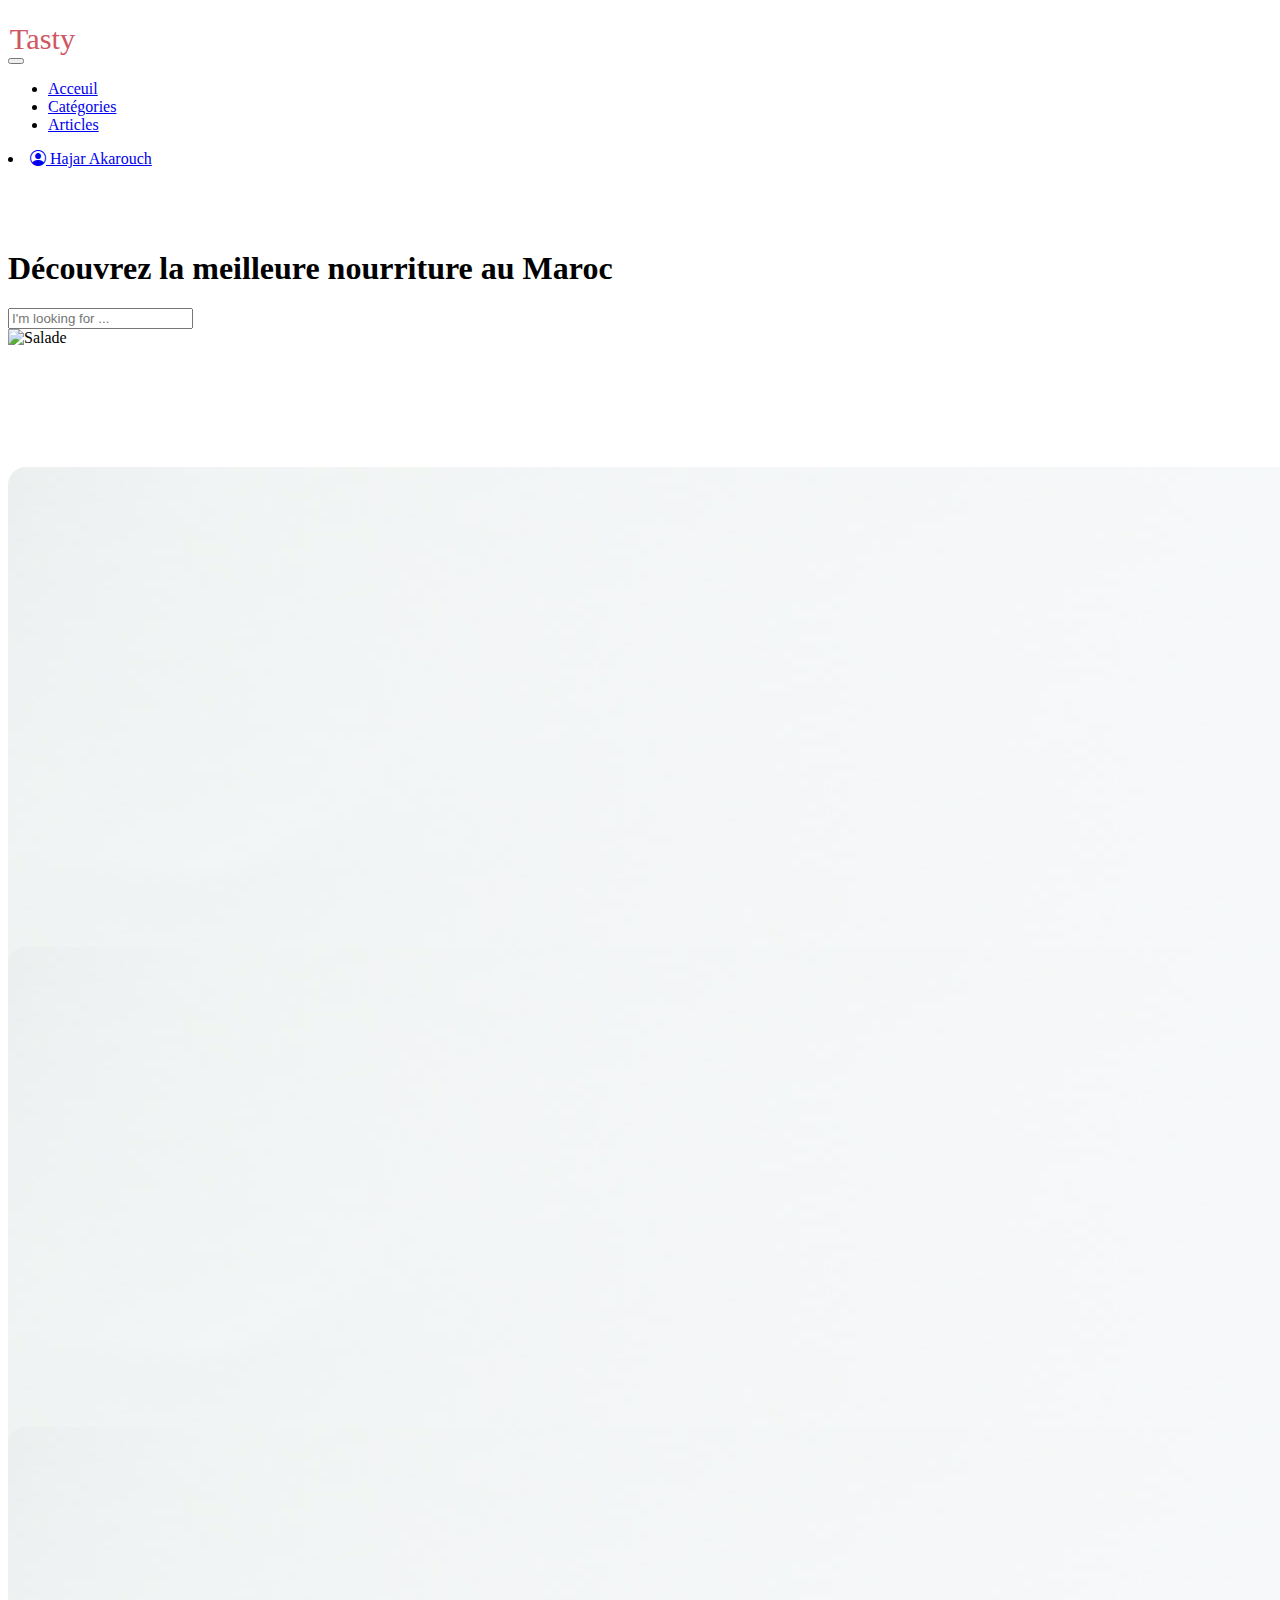
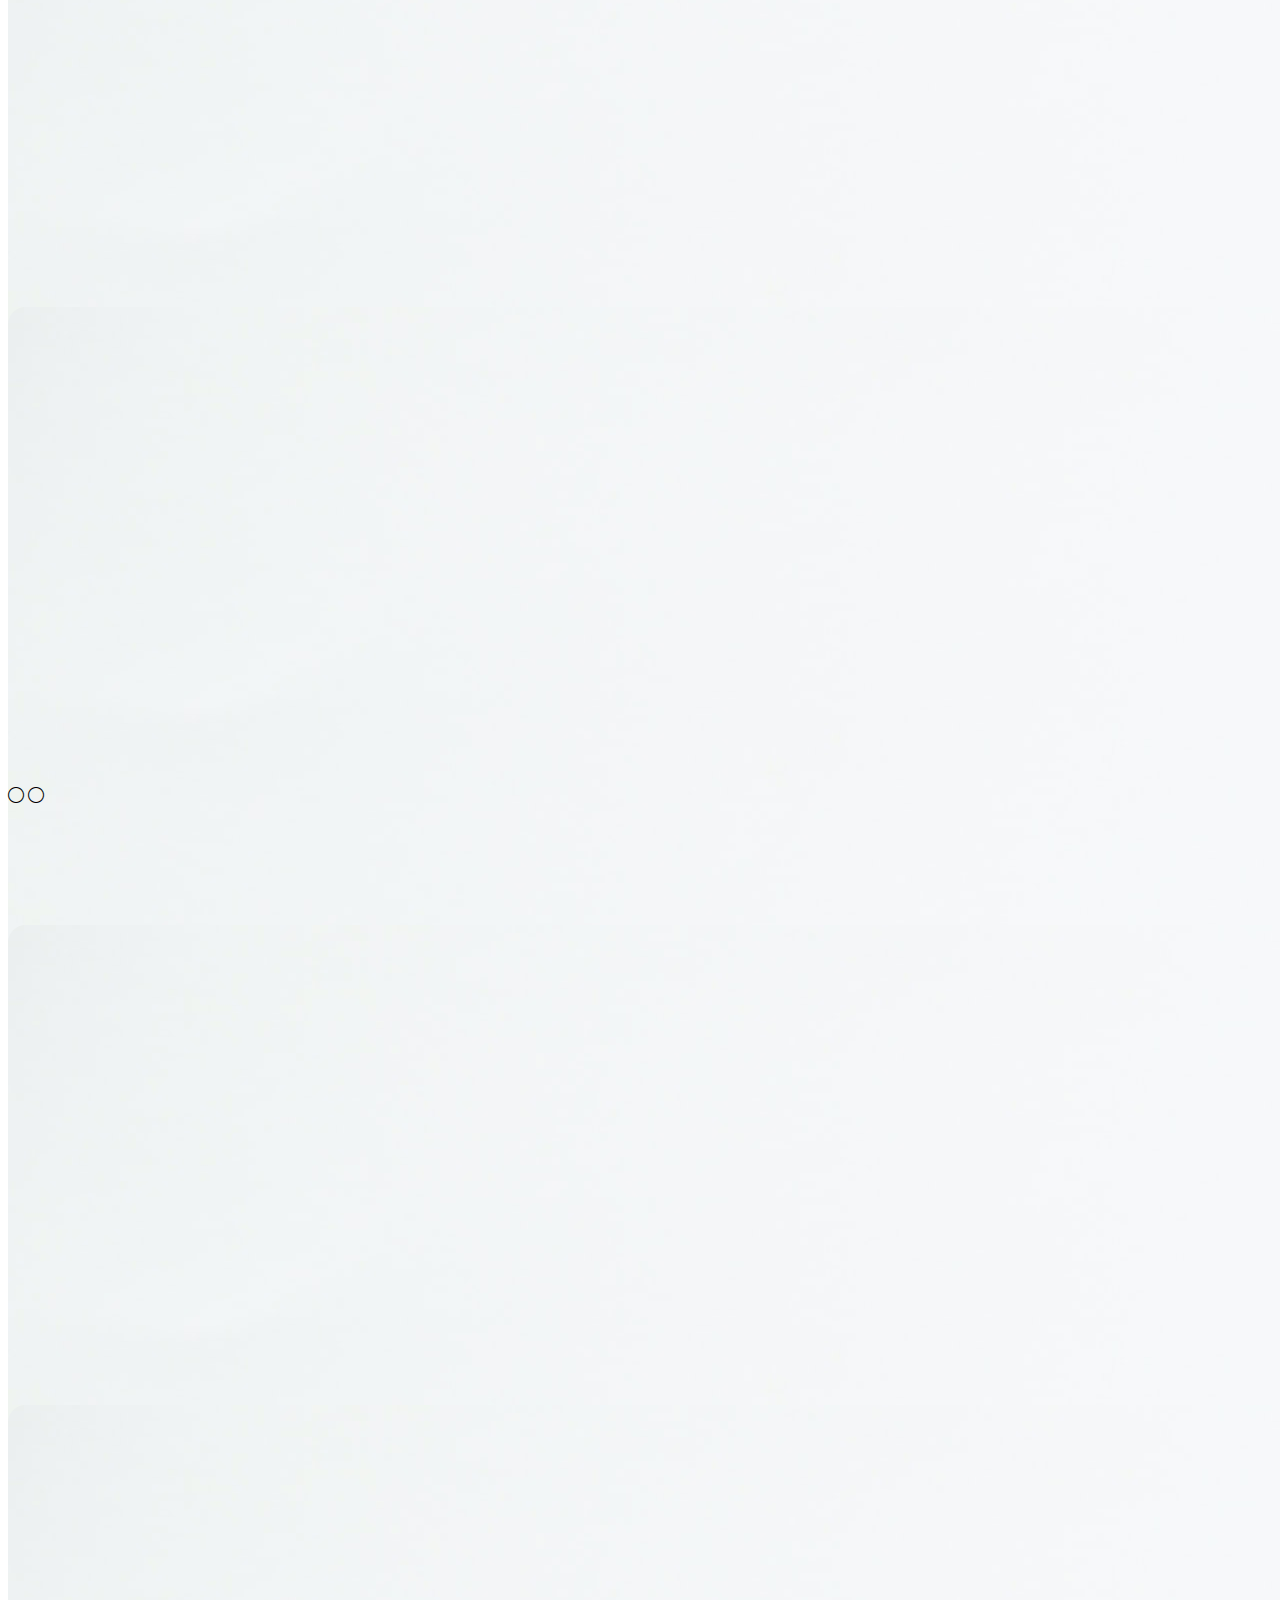
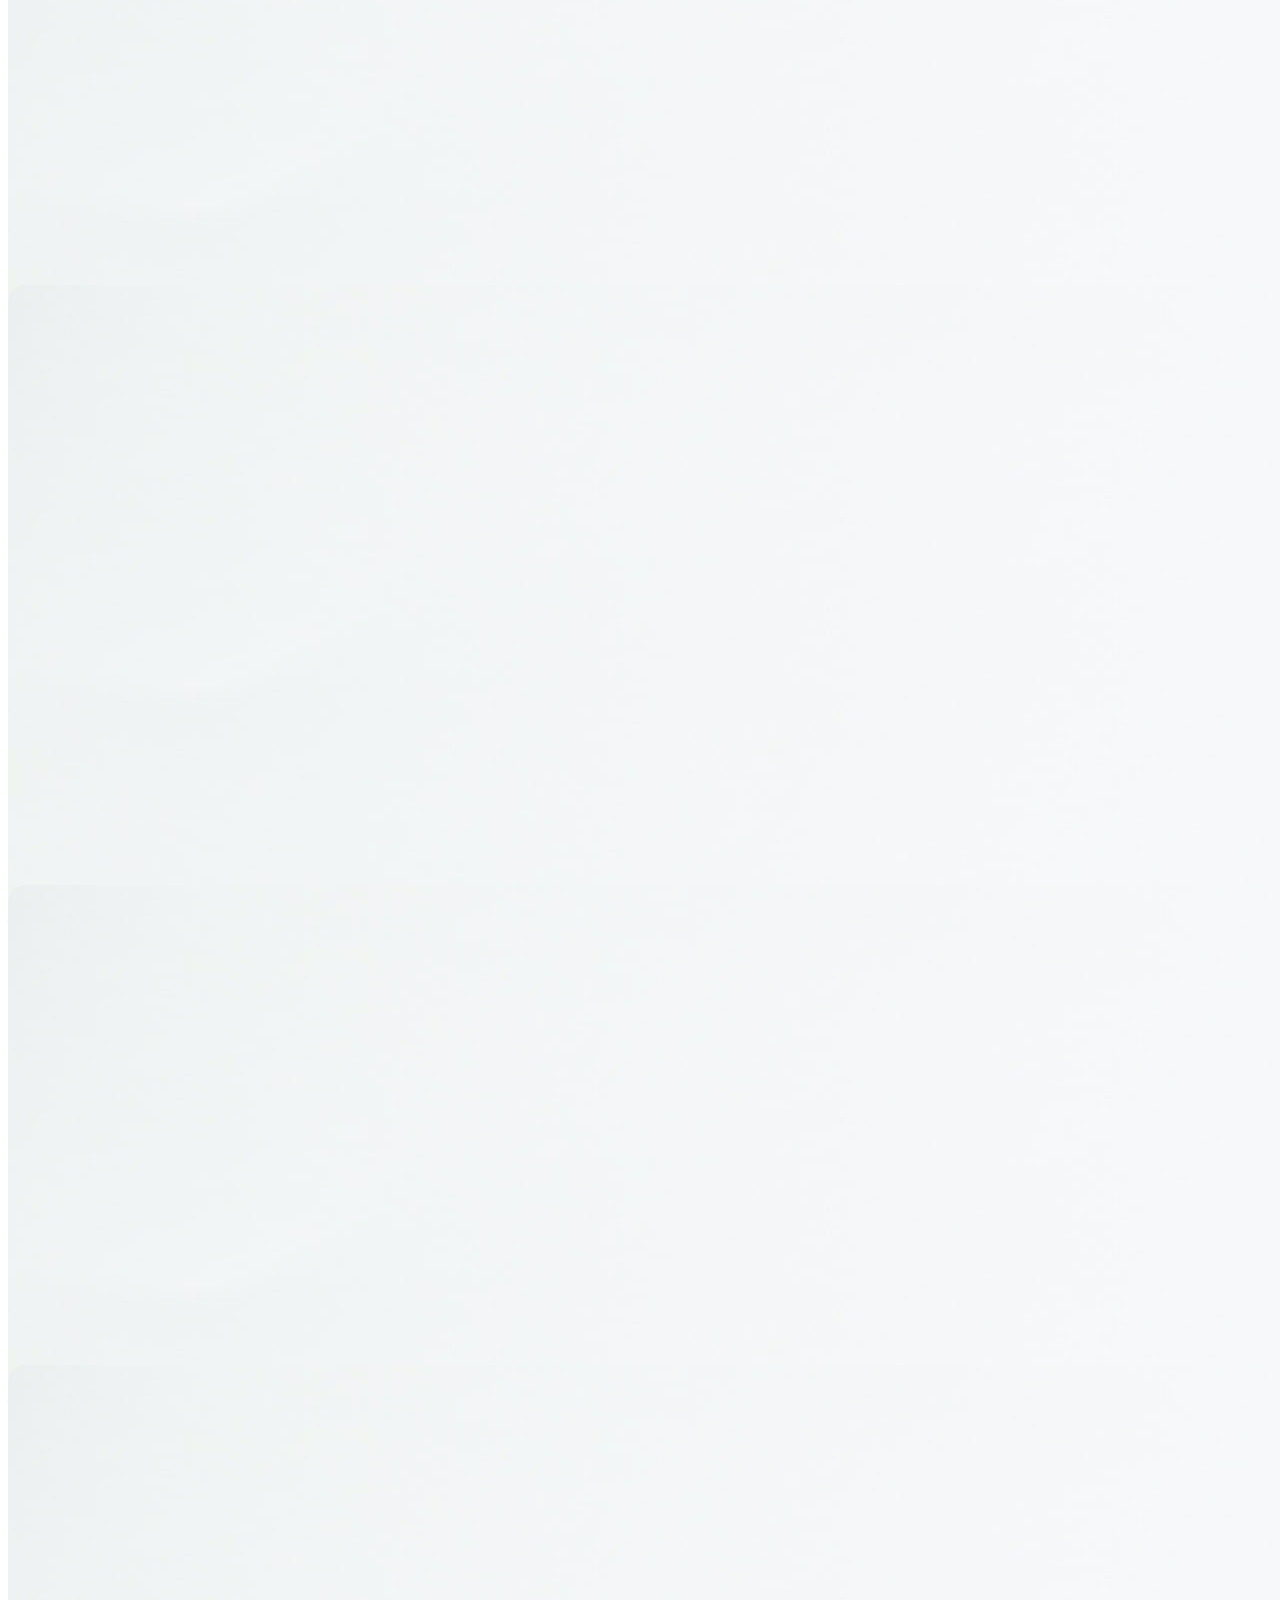
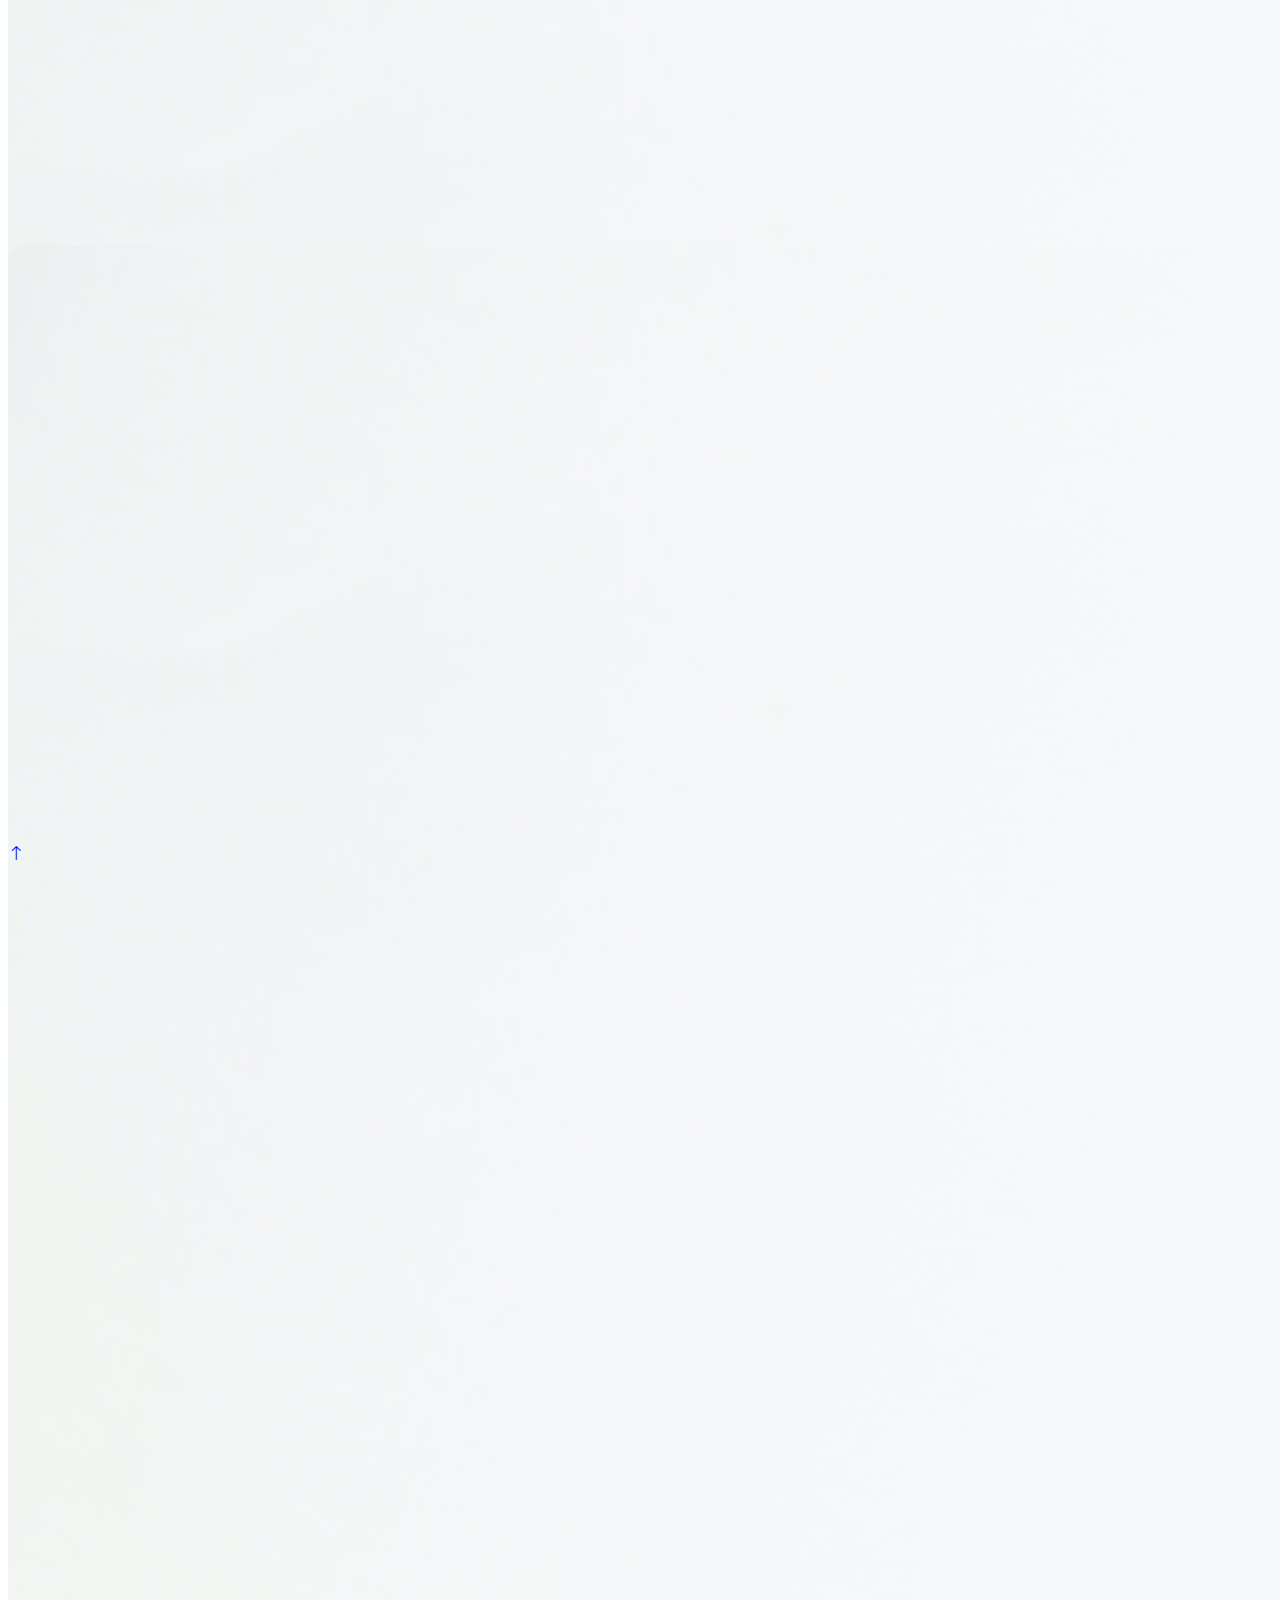
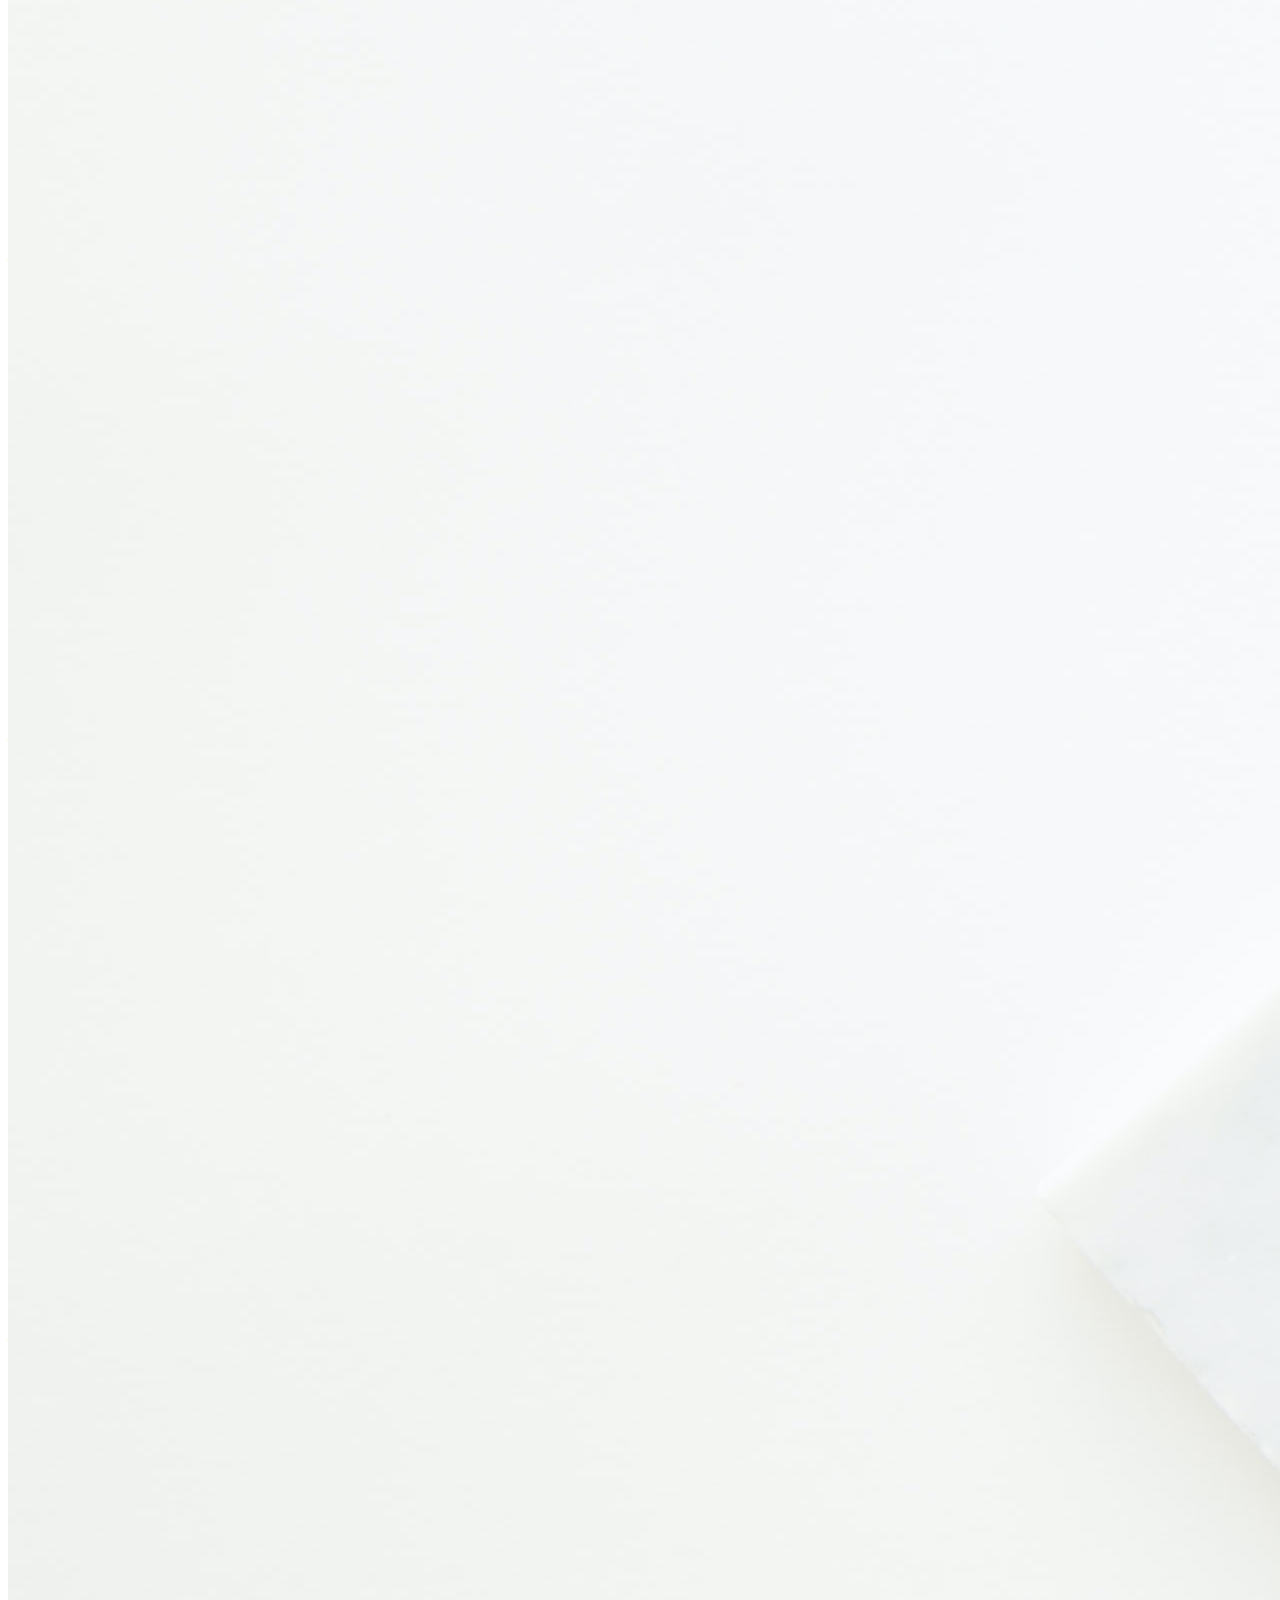
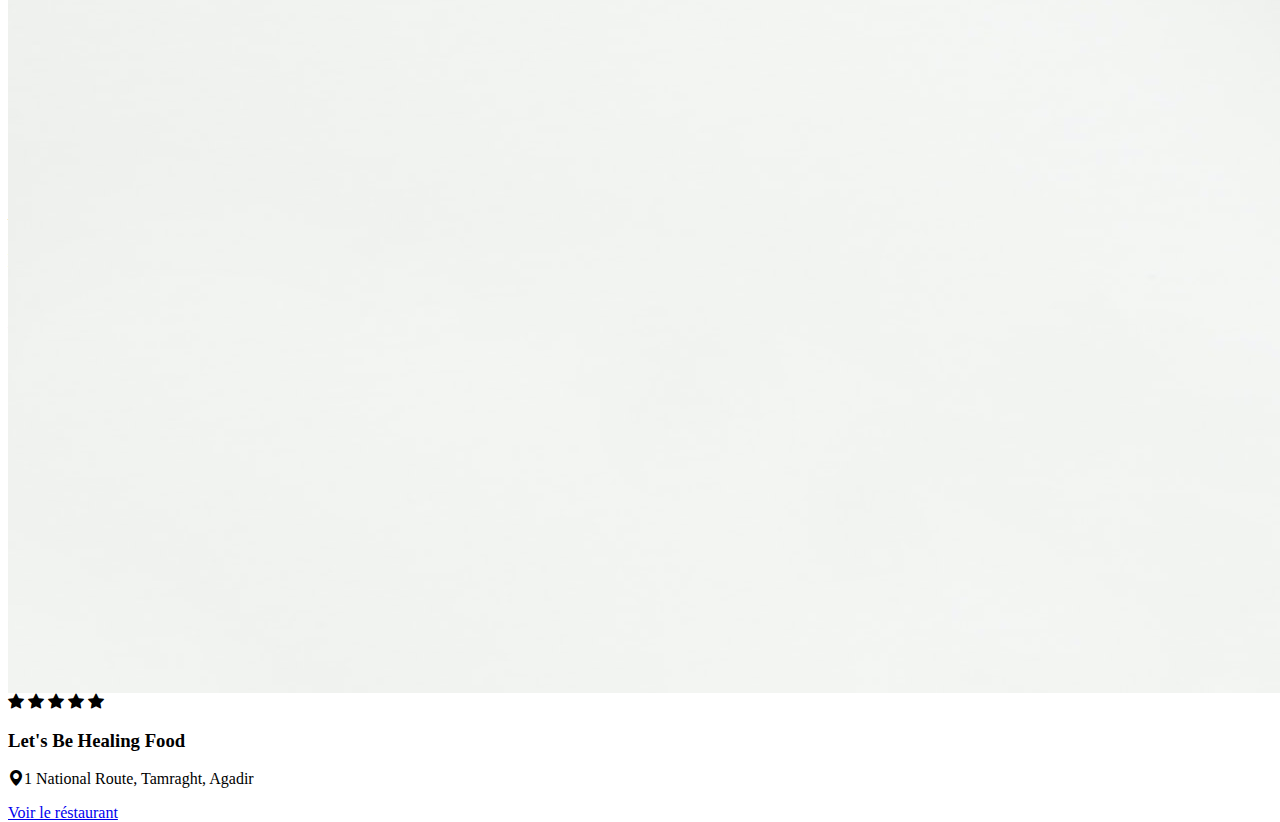
==== homePage.html @ 214857e2 "Change home ui" ====
<html lang="en">

<head>
    <meta charset="UTF-8">
    <meta http-equiv="X-UA-Compatible" content="IE=edge">
    <meta name="viewport" content="width=device-width, initial-scale=1.0">
    <title>Tasty</title>
    <link href="https://cdn.jsdelivr.net/npm/bootstrap@5.0.2/dist/css/bootstrap.min.css" rel="stylesheet"
        integrity="sha384-EVSTQN3/azprG1Anm3QDgpJLIm9Nao0Yz1ztcQTwFspd3yD65VohhpuuCOmLASjC" crossorigin="anonymous">

    <link href="./styles/style.css" rel="stylesheet">

    <link rel="stylesheet" href="https://cdn.jsdelivr.net/npm/bootstrap-icons@1.8.1/font/bootstrap-icons.css">
    <style>

    </style>

</head>

<body class="bg-light">

    <!-- navbar -->



    <div class="hihi">
        <nav class="">
            <div class="container-xxl d-flex justify-content-around">

                <div class="mt-3">
                    <a href="#intro" class="navbar-brand">
                        <span>
                            <img src="/assets/TTasty.svg" alt="" style="width: 80;">
                        </span>
                    </a>

                </div>


                <!-- a toggle button for mobile nav  -->
                <button class="navbar-toggler" type="button" data-bs-toggle="collapse" data-bs-target="#main-nav"
                    aria-controls="main-nav" aria-expanded="false" aria-label="toggle navigation">
                    <span class="navbar-toggler-icon"></span>
                </button>

                <!-- navbar links -->
                <div class="navbar navbar-expand-md navbar-light">
                    <div id="main-nav" class="collapse navbar-collapse justify-content-end align-center">

                        <ul class="navbar-nav gap-4">
                            <li class="nav-item">
                                <a href="#home" class="nav-link ">Acceuil</a>
                            </li>
                            <li class="nav-item">
                                <a href="#categories" class="nav-link">Catégories</a>
                            </li>
                            <li class="nav-item">
                                <a href="#reviews" class="nav-link ">Articles</a>
                            </li>

                        </ul>
                    </div>
                </div>

                <div class="mt-3">
                    <li class="nav-item d-none d-md-inline">
                        <a href="#profile.html" class="btn btn-none text-danger border-2 border-danger rounded rounded-pill" 
                            data-bs-toggle="modal" data-bs-target="#inscription"><i class="bi bi-person-circle"></i> Hajar Akarouch </a>
                    </li>
                   
                </div>

                
            </div>

        </nav>


        </div>

       





        <!-- main image & intro text -->
        <section id="intro" class="bg-light d-none d-md-block ">
            <div class="container-lg">
                <div class="row justify-content-center align-items-center">
                    <div class="col-md-5 text-center text-md-start">
                        <h1>
                            <div class="display-5 text-center ">Découvrez la meilleure nourriture au Maroc</div>
                        </h1>
                        <div class="input-group mt-4">
                            <!-- <span class="input-group-text bg-light">
                            <i class="bi bi-search"></i>
                        </span> -->
                            <input type="search" class="form-control rounded rounded-pill "
                                placeholder="I'm looking for ..." aria-label="Search" aria-describedby="search-addon" />
                        </div>

                    </div>

                    <div class="col-md-5 text-center d-none d-md-block">
                        <!-- <img class="scale-img img-fluid " src="/assets/saladeTransparent.png" alt="Salade"> -->
                        <img class=" img-fluid " src="/assets/saladeTransparent.png" alt="Salade">
                    </div>
                </div>
            </div>
        </section>
    </div>





    <section class="topRestaurants bg-warning d-none d-md-block">
        <div class="row justify-content-center my-2 g-0 ">

            <div class="card col-3 border-0 m-2" style="width: 20rem; height: 30rem;">
                <img src="/assets/healthy.jpg" class="card-img-top" alt="...">

                <div class="card-body">
                    <div class="pb-2">
                        <i class="bi bi-star-fill"></i>
                        <i class="bi bi-star-fill"></i>
                        <i class="bi bi-star-fill"></i>
                        <i class="bi bi-star-fill"></i>
                        <i class="bi bi-star-fill"></i>
        
                    </div>
                    <h3 class="card-title">Let's Be Healing Food</h3>
                    <p><i class="bi bi-geo-alt-fill"></i>1 National Route, Tamraght, Agadir </p>
                    <a href="#" class="btn btn-none  text-warning border-2 border-warning rounded rounded-pill "
                        style="width: 15rem;">Voir le réstaurant</a>
                </div>
            </div>
            <div class="card col-3 border-0 m-2" style="width: 20rem; height: 30rem;">
                <img src="/assets/healthy.jpg" class="card-img-top" alt="...">

                <div class="card-body">
                    <div class="pb-2">
                        <i class="bi bi-star-fill"></i>
                        <i class="bi bi-star-fill"></i>
                        <i class="bi bi-star-fill"></i>
                        <i class="bi bi-star-fill"></i>
                        <i class="bi bi-star-fill"></i>
        
                    </div>
                    <h3 class="card-title">Let's Be Healing Food</h3>
                    <p><i class="bi bi-geo-alt-fill"></i>1 National Route, Tamraght, Agadir </p>
                    <a href="#" class="btn btn-none text-warning border-2 border-warning rounded rounded-pill "
                        style="width: 15rem;">Voir le réstaurant</a>
                </div>
            </div>

            <div class="card col-3 border-0 m-2" style="width: 20rem; height: 30rem;">
                <img src="/assets/healthy.jpg" class="card-img-top" alt="...">
                <div class="card-body">
                    <div class="pb-2">
                        <i class="bi bi-star-fill"></i>
                        <i class="bi bi-star-fill"></i>
                        <i class="bi bi-star-fill"></i>
                        <i class="bi bi-star-fill"></i>
                        <i class="bi bi-star-fill"></i>
        
                    </div>
                    <h3 class="card-title">Let's Be Healing Food</h3>
                    <p><i class="bi bi-geo-alt-fill"></i>1 National Route, Tamraght, Agadir </p>
                    <a href="#" class="btn btn-none text-light border-2 bg-warning rounded rounded-pill "
                        style="width: 15rem;">Voir le réstaurant</a>
                </div>
            </div>

            <div class="card col-3 border-0 m-2" style="width: 20rem; height: 30rem;">
                <img src="/assets/healthy.jpg" class="card-img-top" alt="...">
                <div class="card-body">
                    <div class="pb-2">
                        <i class="bi bi-star-fill"></i>
                        <i class="bi bi-star-fill"></i>
                        <i class="bi bi-star-fill"></i>
                        <i class="bi bi-star-fill"></i>
                        <i class="bi bi-star-fill"></i>
        
                    </div>
                    <h3 class="card-title">Let's Be Healing Food</h3>
                    <p><i class="bi bi-geo-alt-fill"></i>1 National Route, Tamraght, Agadir </p>
                    <a href="#" class="btn btn-none text-warning border-2 border-warning rounded rounded-pill "
                        style="width: 15rem;">Voir le réstaurant</a>
                </div>
            </div>
            <div class="pt-4 justify-content-center">
                <i class="bi bi-circle"></i>
                <i class="bi bi-circle"></i>
            </div>

        </div>
        
    </section>

    
    <section class="topRestaurants bg-light d-none d-md-block">
        <div class="row justify-content-center my-5 g-0">
            <div class="card col-4 border-0 m-5" style="width: 20rem; height: 30rem;">
                <img src="/assets/healthy.jpg" class="card-img-top" alt="...">

                <div class="card-body">
                    <div class="pb-2">
                        <i class="bi bi-star-fill"></i>
                        <i class="bi bi-star-fill"></i>
                        <i class="bi bi-star-fill"></i>
                        <i class="bi bi-star-fill"></i>
                        <i class="bi bi-star-fill"></i>
        
                    </div>
                    <h3 class="card-title">Let's Be Healing Food</h3>
                    <p><i class="bi bi-geo-alt-fill"></i>1 National Route, Tamraght, Agadir </p>
                    <a href="#" class="btn btn-none text-warning border-2 border-warning rounded rounded-pill "
                        style="width: 15rem;">Voir le réstaurant</a>
                </div>
            </div>

            <div class="card col-4 border-0 m-5" style="width: 20rem; height: 30rem;">
                <img src="/assets/healthy.jpg" class="card-img-top" alt="...">
                <div class="card-body">
                    <div class="pb-2">
                        <i class="bi bi-star-fill"></i>
                        <i class="bi bi-star-fill"></i>
                        <i class="bi bi-star-fill"></i>
                        <i class="bi bi-star-fill"></i>
                        <i class="bi bi-star-fill"></i>
        
                    </div>
                    <h3 class="card-title">Let's Be Healing Food</h3>
                    <p><i class="bi bi-geo-alt-fill"></i>1 National Route, Tamraght, Agadir </p>
                    <a href="#" class="btn btn-none text-light border-2 bg-warning rounded rounded-pill "
                        style="width: 15rem;">Voir le réstaurant</a>
                </div>
            </div>

            <div class="card col-4 border-0 m-5" style="width: 20rem; height: 30rem;">
                <img src="/assets/healthy.jpg" class="card-img-top" alt="...">
                <div class="card-body">
                    <div class="pb-2">
                        <i class="bi bi-star-fill"></i>
                        <i class="bi bi-star-fill"></i>
                        <i class="bi bi-star-fill"></i>
                        <i class="bi bi-star-fill"></i>
                        <i class="bi bi-star-fill"></i>
        
                    </div>
                    <h3 class="card-title">Let's Be Healing Food</h3>
                    <p><i class="bi bi-geo-alt-fill"></i>1 National Route, Tamraght, Agadir </p>
                    <a href="#" class="btn btn-none text-warning border-2 border-warning rounded rounded-pill "
                        style="width: 15rem;">Voir le réstaurant</a>
                </div>
            </div>

        </div>
    </section>


   

    <section class="topRestaurants bg-warning d-none d-md-block">
        <div class="row justify-content-center my-5 g-0">
            <div class="card col-4 border-0 m-5" style="width: 20rem; height: 30rem;">
                <img src="/assets/healthy.jpg" class="card-img-top" alt="...">

                <div class="card-body">
                    <div class="pb-2">
                        <i class="bi bi-star-fill"></i>
                        <i class="bi bi-star-fill"></i>
                        <i class="bi bi-star-fill"></i>
                        <i class="bi bi-star-fill"></i>
                        <i class="bi bi-star-fill"></i>
        
                    </div>
                    <h3 class="card-title">Let's Be Healing Food</h3>
                    <p><i class="bi bi-geo-alt-fill"></i>1 National Route, Tamraght, Agadir </p>
                    <a href="#" class="btn btn-none text-warning border-2 border-warning rounded rounded-pill "
                        style="width: 15rem;">Voir le réstaurant</a>
                </div>
            </div>

            <div class="card col-4 border-0 m-5" style="width: 20rem; height: 30rem;">
                <img src="/assets/healthy.jpg" class="card-img-top" alt="...">
                <div class="card-body">
                    <div class="pb-2">
                        <i class="bi bi-star-fill"></i>
                        <i class="bi bi-star-fill"></i>
                        <i class="bi bi-star-fill"></i>
                        <i class="bi bi-star-fill"></i>
                        <i class="bi bi-star-fill"></i>
        
                    </div>
                    <h3 class="card-title">Let's Be Healing Food</h3>
                    <p><i class="bi bi-geo-alt-fill"></i>1 National Route, Tamraght, Agadir </p>
                    <a href="#" class="btn btn-none text-light border-2 bg-warning rounded rounded-pill "
                        style="width: 15rem;">Voir le réstaurant</a>
                </div>
            </div>

            <div class="card col-4 border-0 m-5" style="width: 20rem; height: 30rem;">
                <img src="/assets/healthy.jpg" class="card-img-top" alt="...">
                <div class="card-body">
                    <div class="pb-2">
                        <i class="bi bi-star-fill"></i>
                        <i class="bi bi-star-fill"></i>
                        <i class="bi bi-star-fill"></i>
                        <i class="bi bi-star-fill"></i>
                        <i class="bi bi-star-fill"></i>
        
                    </div>
                    <h3 class="card-title">Let's Be Healing Food</h3>
                    <p><i class="bi bi-geo-alt-fill"></i>1 National Route, Tamraght, Agadir </p>
                    <a href="#" class="btn btn-none text-warning border-2 border-warning rounded rounded-pill "
                        style="width: 15rem;">Voir le réstaurant</a>
                </div>
            </div>

        </div>

        
    </section>








   
    <section class="bg-dark">
                <a href="#main-nav"> <i class="bi bi-arrow-up text-warning buttonUp"></i> </a>
    </section>





    <script src="https://cdn.jsdelivr.net/npm/bootstrap@5.0.2/dist/js/bootstrap.bundle.min.js"
        integrity="sha384-MrcW6ZMFYlzcLA8Nl+NtUVF0sA7MsXsP1UyJoMp4YLEuNSfAP+JcXn/tWtIaxVXM"
        crossorigin="anonymous"></script>
</body>

</html>
---- styles/style.css ----
.img-fluid {
    max-width: 137% !important;
    height: auto !important;
}

section {
    padding: 60px 0;
}

.scale-img {
    transform: scale(1.9) rotate(-9deg) translate(-3px, 9px);
}

/* .shadow{
    box-shadow: rgba(0, 0, 0, 0.35) 0px 5px 15px;

} */

.card-img-top {
    border-top-left-radius: calc(.25rem - -14px);
    border-top-right-radius: calc(.25rem - -14px);
}

/* .shadow{
    /* filter: drop-shadow(0 0 0.75rem rgb(116, 112, 113)); */
.buttonUp {
    width: 50rem !important;
    height: 80rem !important;
}

.card-slider-adjust {

    width: 100%;
    height: 15vw;
    object-fit: cover;

}
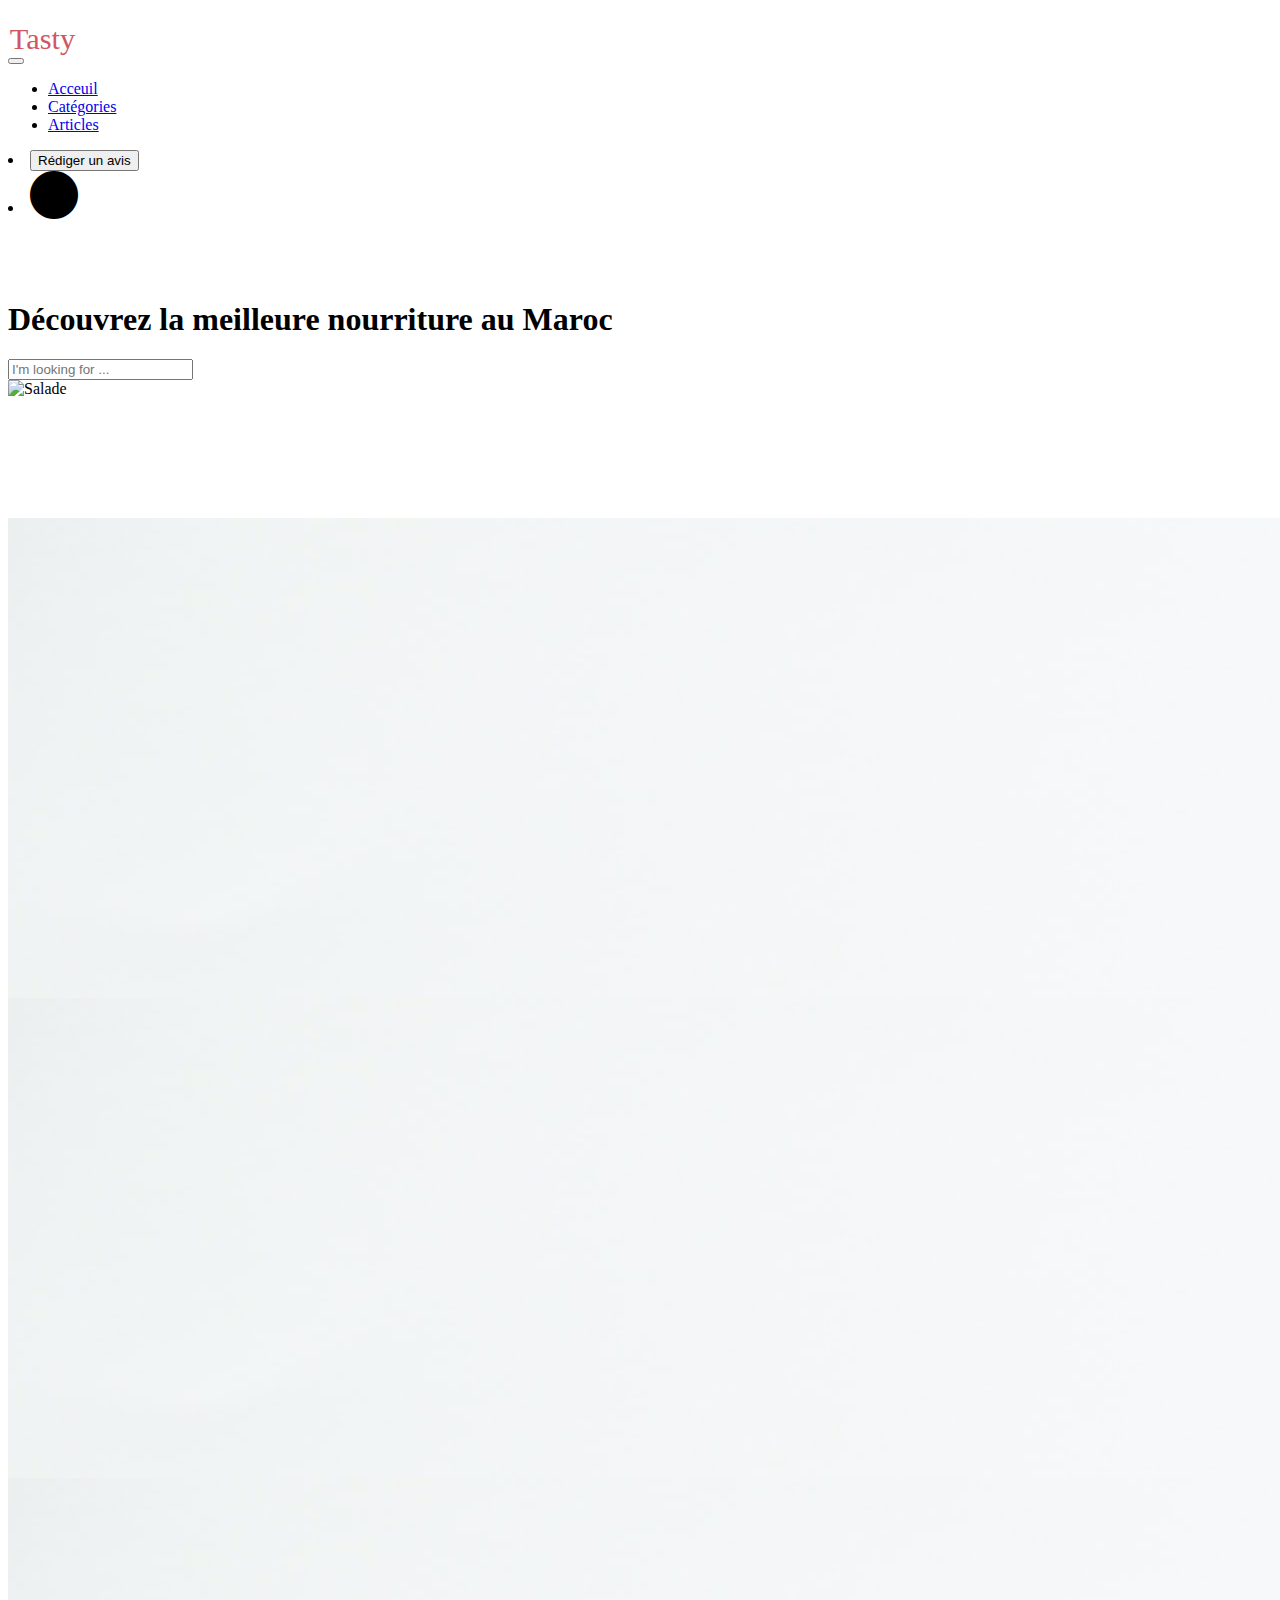
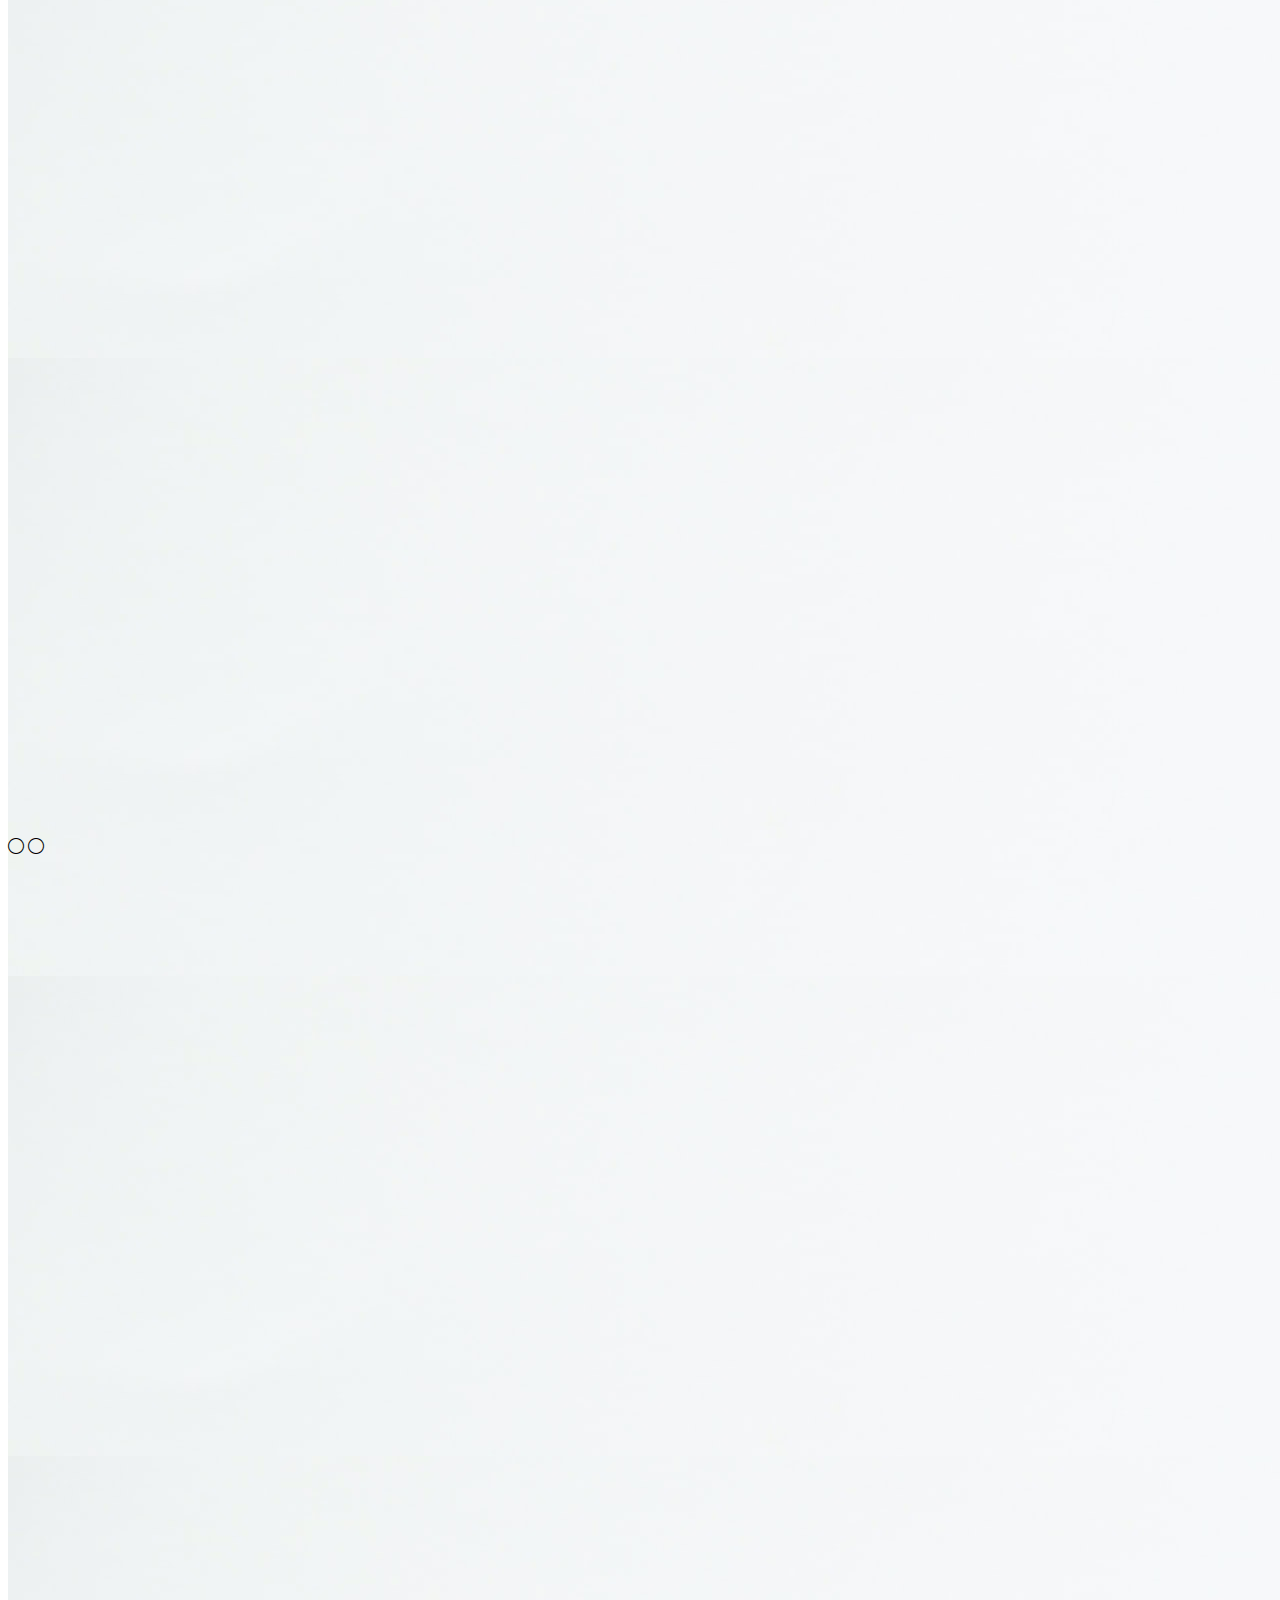
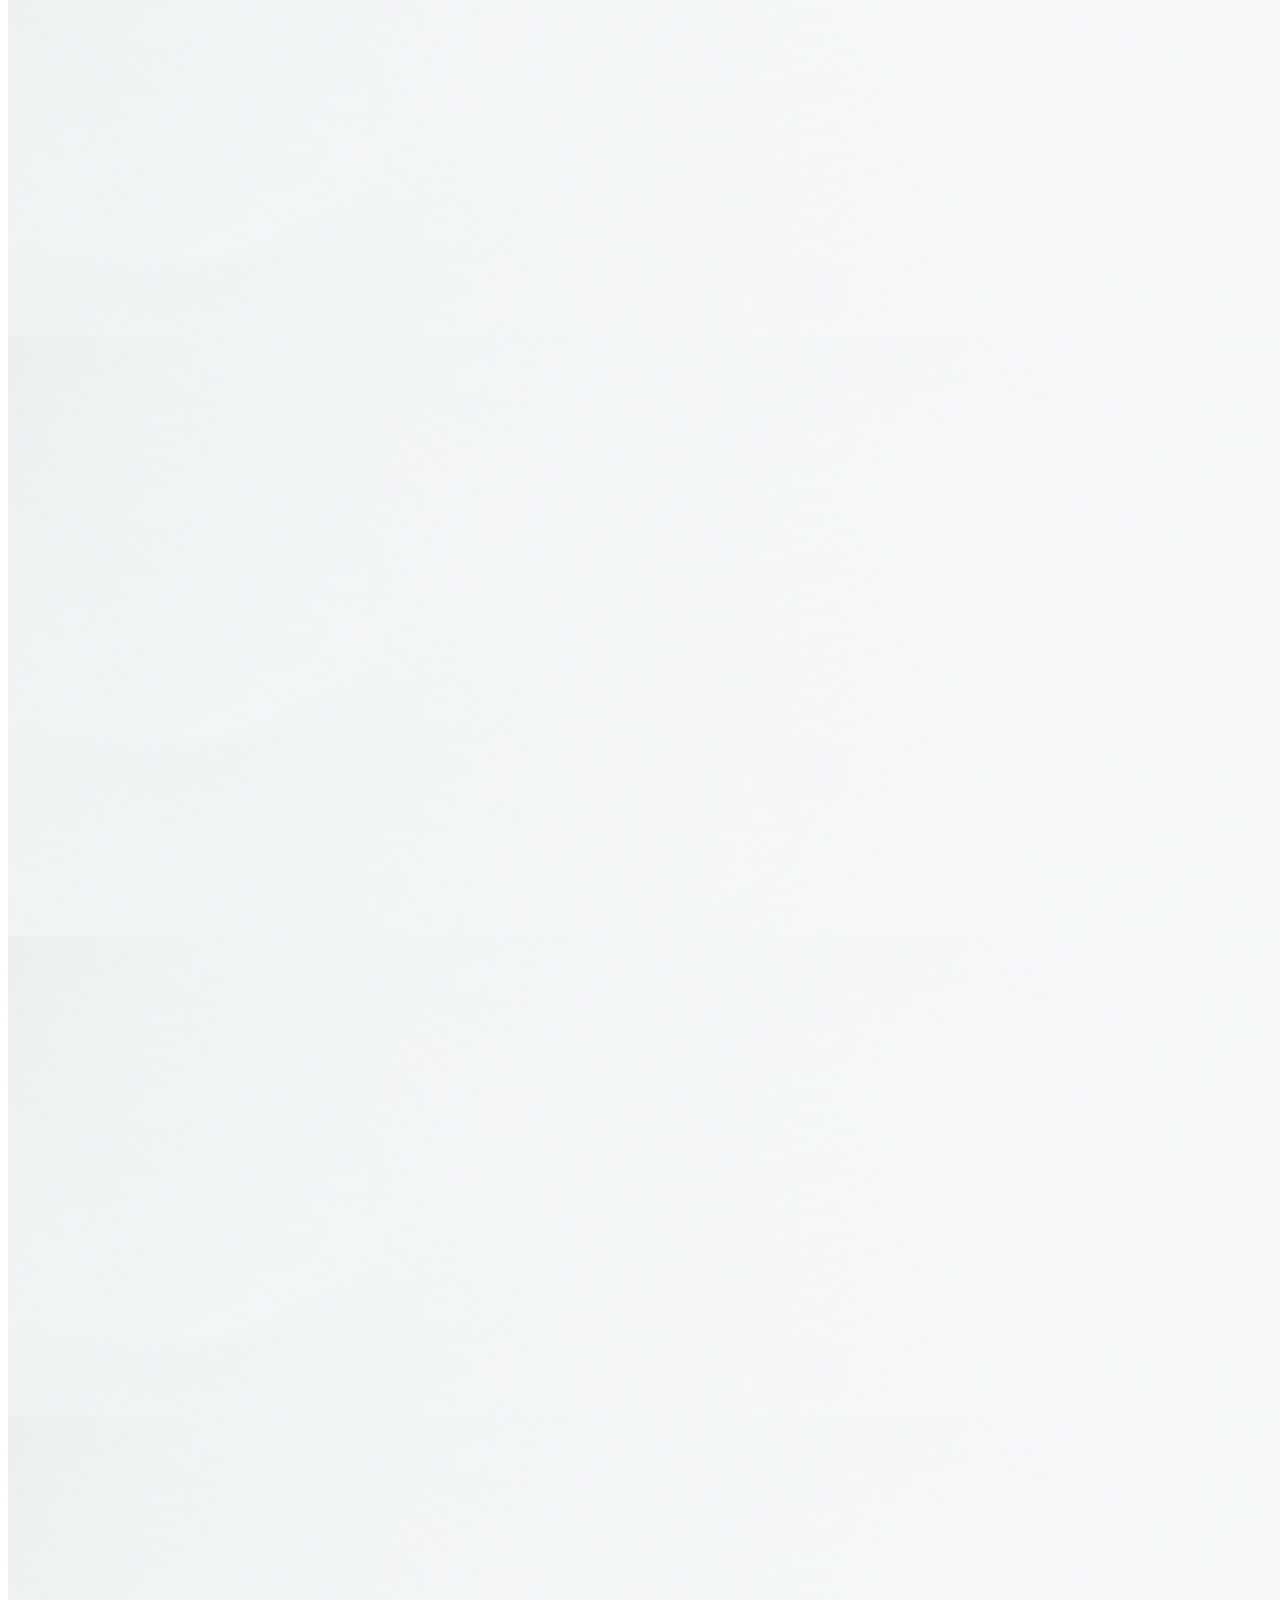
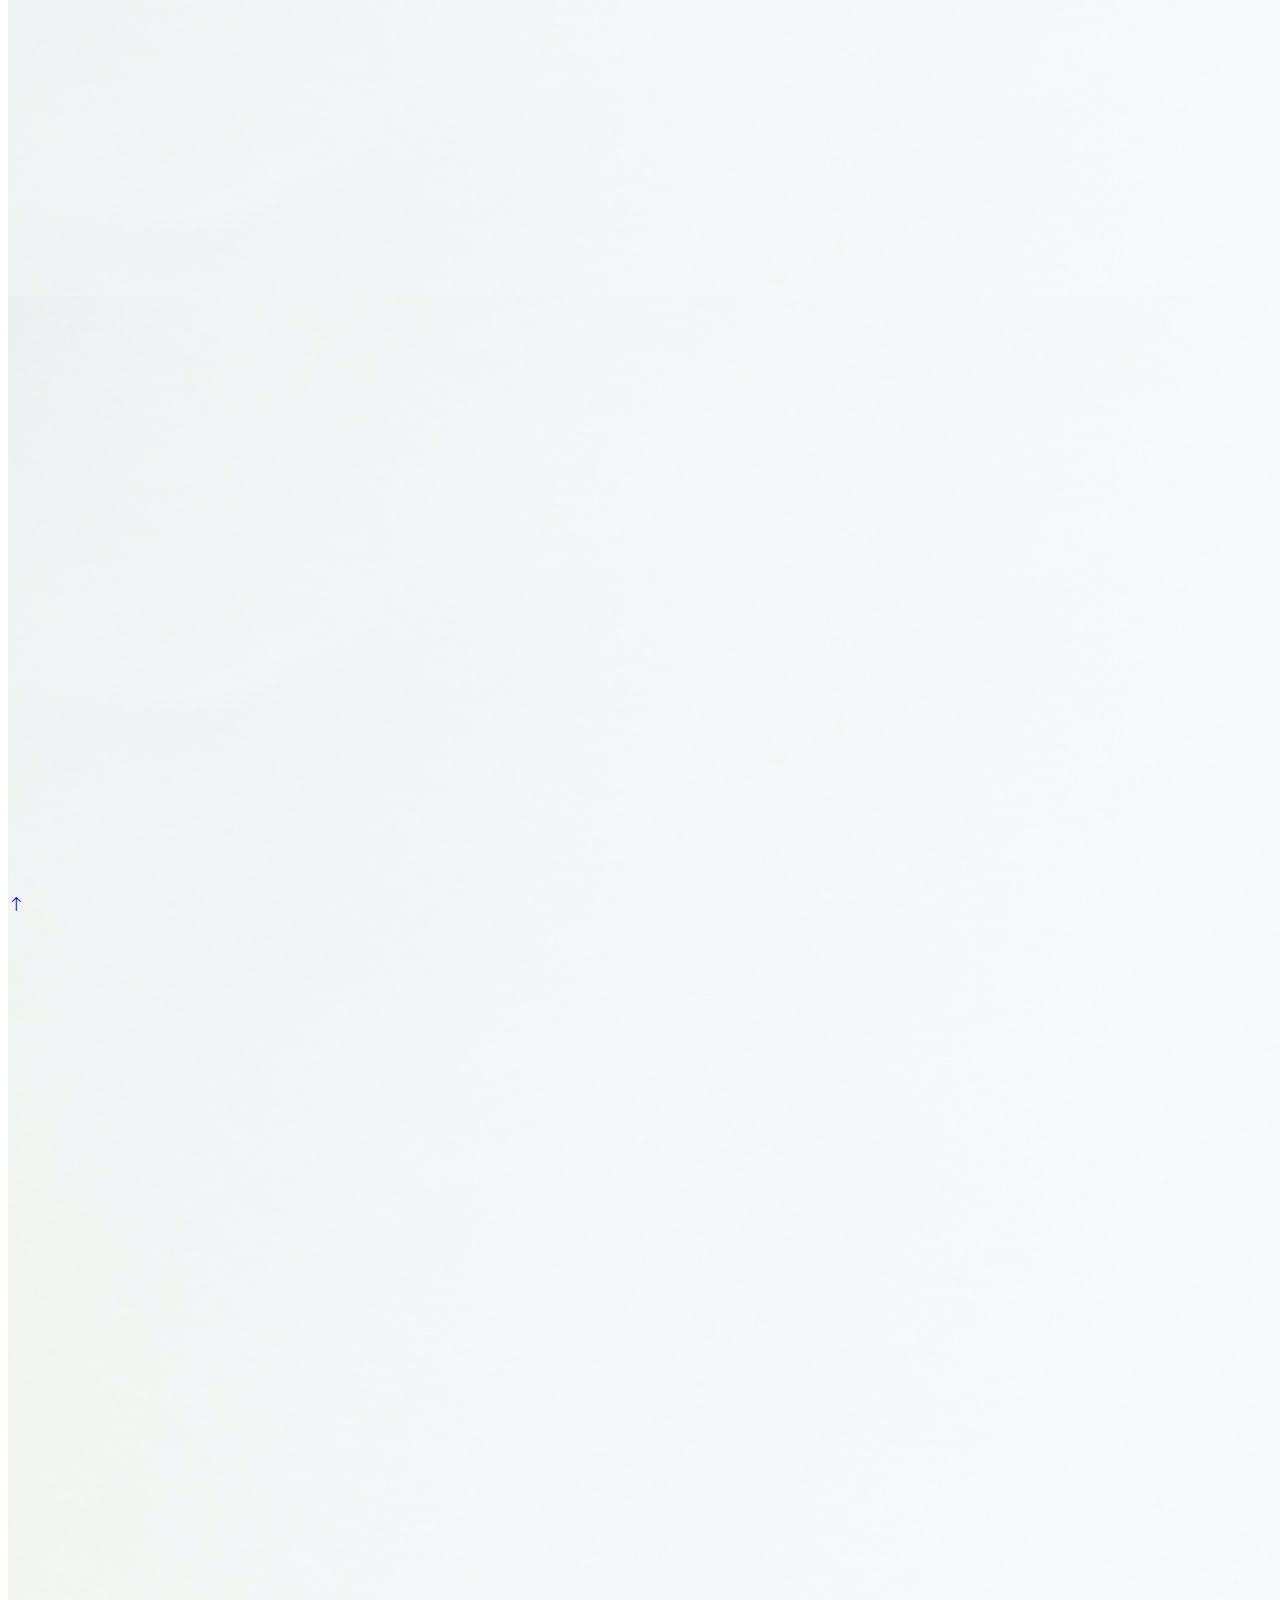
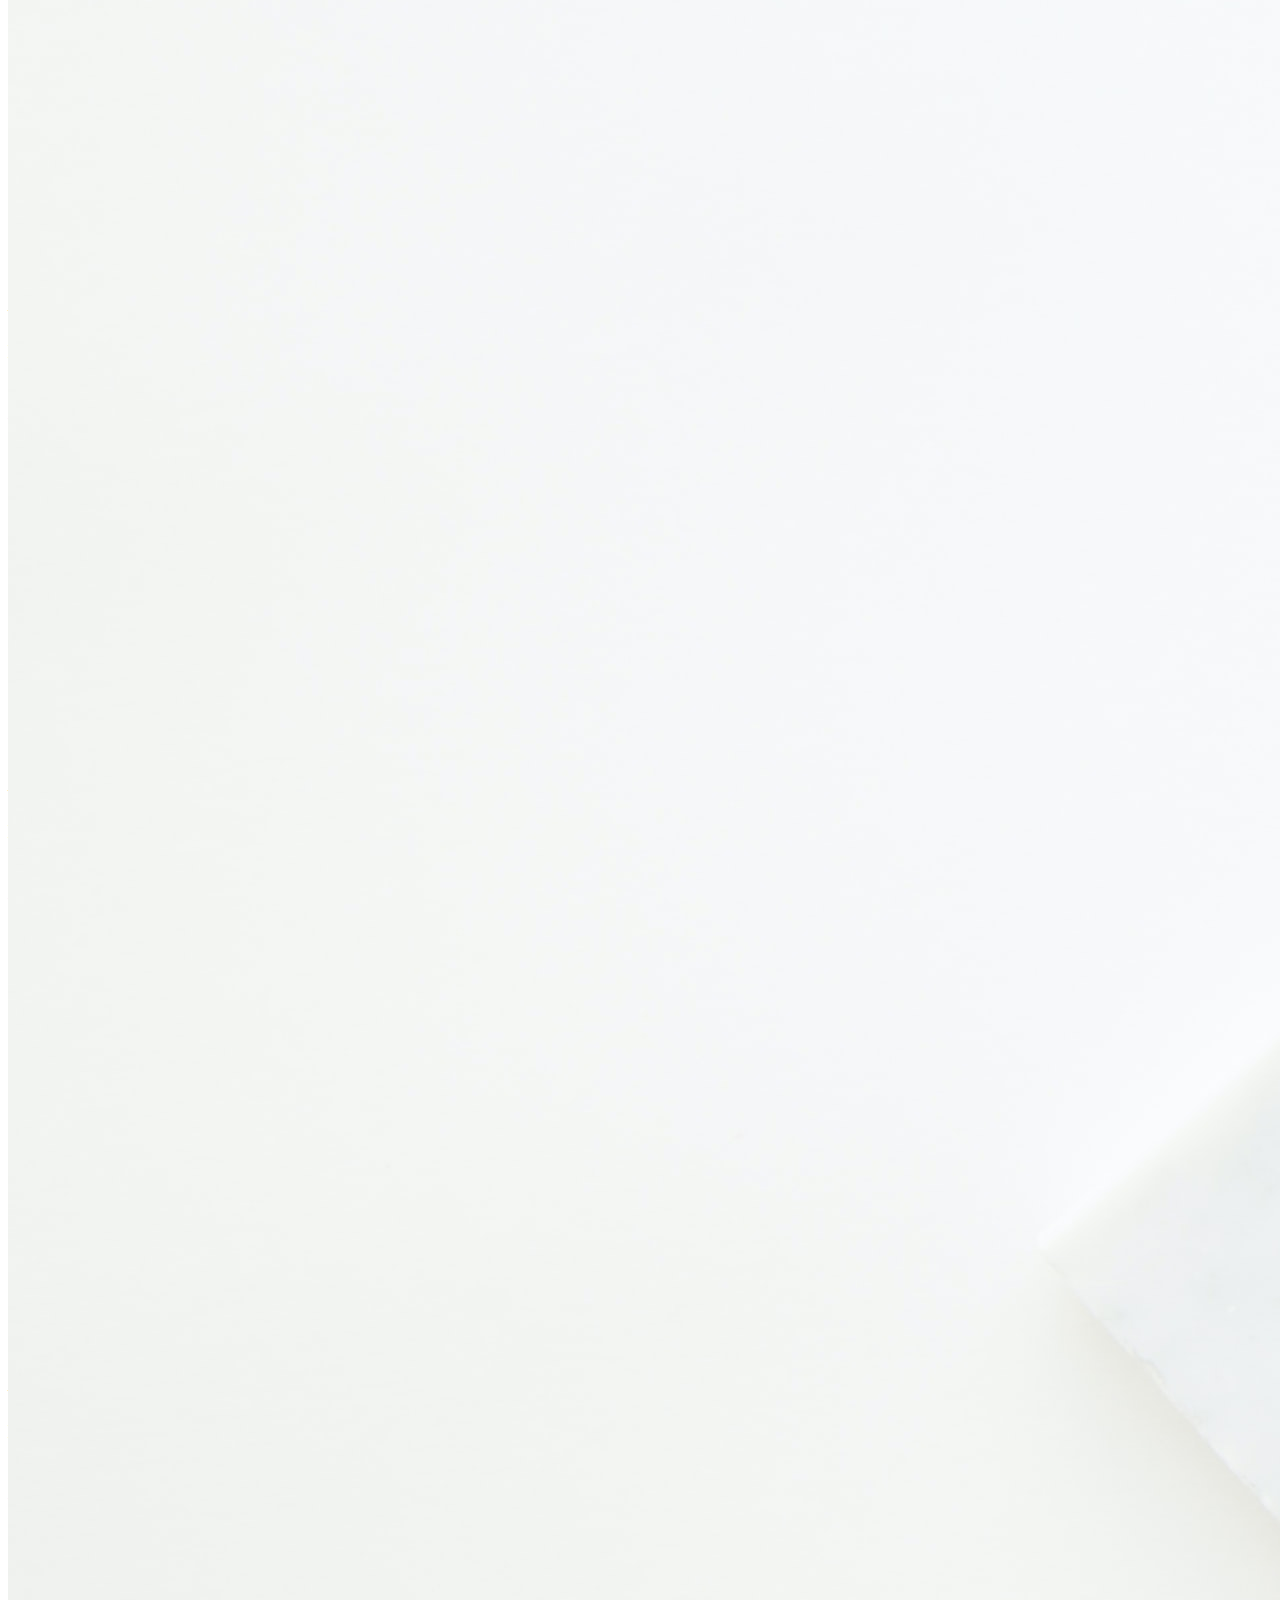
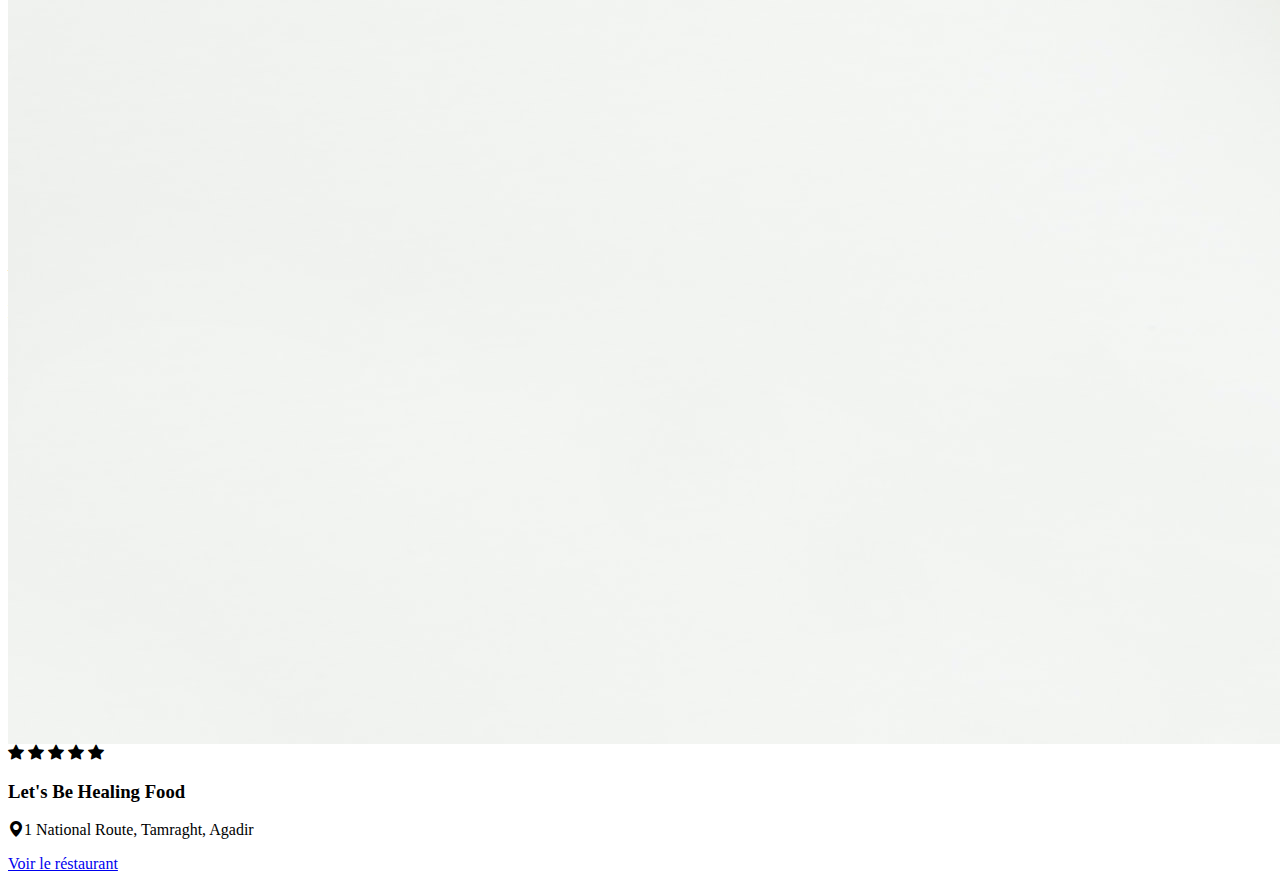
==== commit 271c7877: "added a new card" ====
--- a/homePage.html
+++ b/homePage.html
@@ -61,54 +61,55 @@
                         </ul>
                     </div>
                 </div>
-
-                <div class="mt-3">
-                    <li class="nav-item d-none d-md-inline">
-                        <a href="#profile.html" class="btn btn-none text-danger border-2 border-danger rounded rounded-pill" 
-                            data-bs-toggle="modal" data-bs-target="#inscription"><i class="bi bi-person-circle"></i> Hajar Akarouch </a>
+                                
+                <div class=" navbar mt-3">
+                    <li class=" nav-item d-none d-md-inline justify-content-center">
+                        <button class="btn btn-dark">Rédiger un avis</button>
                     </li>
-                   
-                </div>
-
-                
+                    <li class="nav-item ms-2 d-none d-md-inline justify-content-center text-dark border-none">
+                        <i class="bi bi-circle-fill" style="font-size: 3rem;"></i>
+                    </li>
+                </div>
+
+
             </div>
 
         </nav>
 
 
-        </div>
-
-       
-
-
-
-
-
-        <!-- main image & intro text -->
-        <section id="intro" class="bg-light d-none d-md-block ">
-            <div class="container-lg">
-                <div class="row justify-content-center align-items-center">
-                    <div class="col-md-5 text-center text-md-start">
-                        <h1>
-                            <div class="display-5 text-center ">Découvrez la meilleure nourriture au Maroc</div>
-                        </h1>
-                        <div class="input-group mt-4">
-                            <!-- <span class="input-group-text bg-light">
+    </div>
+
+
+
+
+
+
+
+    <!-- main image & intro text -->
+    <section id="intro" class="bg-light d-none d-md-block ">
+        <div class="container-lg">
+            <div class="row justify-content-center align-items-center">
+                <div class="col-md-5 text-center text-md-start">
+                    <h1>
+                        <div class="display-5 text-center ">Découvrez la meilleure nourriture au Maroc</div>
+                    </h1>
+                    <div class="input-group mt-4">
+                        <!-- <span class="input-group-text bg-light">
                             <i class="bi bi-search"></i>
                         </span> -->
-                            <input type="search" class="form-control rounded rounded-pill "
-                                placeholder="I'm looking for ..." aria-label="Search" aria-describedby="search-addon" />
-                        </div>
-
-                    </div>
-
-                    <div class="col-md-5 text-center d-none d-md-block">
-                        <!-- <img class="scale-img img-fluid " src="/assets/saladeTransparent.png" alt="Salade"> -->
-                        <img class=" img-fluid " src="/assets/saladeTransparent.png" alt="Salade">
-                    </div>
-                </div>
-            </div>
-        </section>
+                        <input type="search" class="form-control rounded rounded-pill "
+                            placeholder="I'm looking for ..." aria-label="Search" aria-describedby="search-addon" />
+                    </div>
+
+                </div>
+
+                <div class="col-md-5 text-center d-none d-md-block">
+                    <!-- <img class="scale-img img-fluid " src="/assets/saladeTransparent.png" alt="Salade"> -->
+                    <img class=" img-fluid " src="/assets/saladeTransparent.png" alt="Salade">
+                </div>
+            </div>
+        </div>
+    </section>
     </div>
 
 
@@ -128,7 +129,7 @@
                         <i class="bi bi-star-fill"></i>
                         <i class="bi bi-star-fill"></i>
                         <i class="bi bi-star-fill"></i>
-        
+
                     </div>
                     <h3 class="card-title">Let's Be Healing Food</h3>
                     <p><i class="bi bi-geo-alt-fill"></i>1 National Route, Tamraght, Agadir </p>
@@ -146,7 +147,7 @@
                         <i class="bi bi-star-fill"></i>
                         <i class="bi bi-star-fill"></i>
                         <i class="bi bi-star-fill"></i>
-        
+
                     </div>
                     <h3 class="card-title">Let's Be Healing Food</h3>
                     <p><i class="bi bi-geo-alt-fill"></i>1 National Route, Tamraght, Agadir </p>
@@ -164,7 +165,7 @@
                         <i class="bi bi-star-fill"></i>
                         <i class="bi bi-star-fill"></i>
                         <i class="bi bi-star-fill"></i>
-        
+
                     </div>
                     <h3 class="card-title">Let's Be Healing Food</h3>
                     <p><i class="bi bi-geo-alt-fill"></i>1 National Route, Tamraght, Agadir </p>
@@ -182,7 +183,7 @@
                         <i class="bi bi-star-fill"></i>
                         <i class="bi bi-star-fill"></i>
                         <i class="bi bi-star-fill"></i>
-        
+
                     </div>
                     <h3 class="card-title">Let's Be Healing Food</h3>
                     <p><i class="bi bi-geo-alt-fill"></i>1 National Route, Tamraght, Agadir </p>
@@ -196,10 +197,10 @@
             </div>
 
         </div>
-        
-    </section>
-
-    
+
+    </section>
+
+
     <section class="topRestaurants bg-light d-none d-md-block">
         <div class="row justify-content-center my-5 g-0">
             <div class="card col-4 border-0 m-5" style="width: 20rem; height: 30rem;">
@@ -212,25 +213,25 @@
                         <i class="bi bi-star-fill"></i>
                         <i class="bi bi-star-fill"></i>
                         <i class="bi bi-star-fill"></i>
-        
-                    </div>
-                    <h3 class="card-title">Let's Be Healing Food</h3>
-                    <p><i class="bi bi-geo-alt-fill"></i>1 National Route, Tamraght, Agadir </p>
-                    <a href="#" class="btn btn-none text-warning border-2 border-warning rounded rounded-pill "
-                        style="width: 15rem;">Voir le réstaurant</a>
-                </div>
-            </div>
-
-            <div class="card col-4 border-0 m-5" style="width: 20rem; height: 30rem;">
-                <img src="/assets/healthy.jpg" class="card-img-top" alt="...">
-                <div class="card-body">
-                    <div class="pb-2">
-                        <i class="bi bi-star-fill"></i>
-                        <i class="bi bi-star-fill"></i>
-                        <i class="bi bi-star-fill"></i>
-                        <i class="bi bi-star-fill"></i>
-                        <i class="bi bi-star-fill"></i>
-        
+
+                    </div>
+                    <h3 class="card-title">Let's Be Healing Food</h3>
+                    <p><i class="bi bi-geo-alt-fill"></i>1 National Route, Tamraght, Agadir </p>
+                    <a href="#" class="btn btn-none text-warning border-2 border-warning rounded rounded-pill "
+                        style="width: 15rem;">Voir le réstaurant</a>
+                </div>
+            </div>
+
+            <div class="card col-4 border-0 m-5" style="width: 20rem; height: 30rem;">
+                <img src="/assets/healthy.jpg" class="card-img-top" alt="...">
+                <div class="card-body">
+                    <div class="pb-2">
+                        <i class="bi bi-star-fill"></i>
+                        <i class="bi bi-star-fill"></i>
+                        <i class="bi bi-star-fill"></i>
+                        <i class="bi bi-star-fill"></i>
+                        <i class="bi bi-star-fill"></i>
+
                     </div>
                     <h3 class="card-title">Let's Be Healing Food</h3>
                     <p><i class="bi bi-geo-alt-fill"></i>1 National Route, Tamraght, Agadir </p>
@@ -248,7 +249,7 @@
                         <i class="bi bi-star-fill"></i>
                         <i class="bi bi-star-fill"></i>
                         <i class="bi bi-star-fill"></i>
-        
+
                     </div>
                     <h3 class="card-title">Let's Be Healing Food</h3>
                     <p><i class="bi bi-geo-alt-fill"></i>1 National Route, Tamraght, Agadir </p>
@@ -261,7 +262,7 @@
     </section>
 
 
-   
+
 
     <section class="topRestaurants bg-warning d-none d-md-block">
         <div class="row justify-content-center my-5 g-0">
@@ -275,25 +276,25 @@
                         <i class="bi bi-star-fill"></i>
                         <i class="bi bi-star-fill"></i>
                         <i class="bi bi-star-fill"></i>
-        
-                    </div>
-                    <h3 class="card-title">Let's Be Healing Food</h3>
-                    <p><i class="bi bi-geo-alt-fill"></i>1 National Route, Tamraght, Agadir </p>
-                    <a href="#" class="btn btn-none text-warning border-2 border-warning rounded rounded-pill "
-                        style="width: 15rem;">Voir le réstaurant</a>
-                </div>
-            </div>
-
-            <div class="card col-4 border-0 m-5" style="width: 20rem; height: 30rem;">
-                <img src="/assets/healthy.jpg" class="card-img-top" alt="...">
-                <div class="card-body">
-                    <div class="pb-2">
-                        <i class="bi bi-star-fill"></i>
-                        <i class="bi bi-star-fill"></i>
-                        <i class="bi bi-star-fill"></i>
-                        <i class="bi bi-star-fill"></i>
-                        <i class="bi bi-star-fill"></i>
-        
+
+                    </div>
+                    <h3 class="card-title">Let's Be Healing Food</h3>
+                    <p><i class="bi bi-geo-alt-fill"></i>1 National Route, Tamraght, Agadir </p>
+                    <a href="#" class="btn btn-none text-warning border-2 border-warning rounded rounded-pill "
+                        style="width: 15rem;">Voir le réstaurant</a>
+                </div>
+            </div>
+
+            <div class="card col-4 border-0 m-5" style="width: 20rem; height: 30rem;">
+                <img src="/assets/healthy.jpg" class="card-img-top" alt="...">
+                <div class="card-body">
+                    <div class="pb-2">
+                        <i class="bi bi-star-fill"></i>
+                        <i class="bi bi-star-fill"></i>
+                        <i class="bi bi-star-fill"></i>
+                        <i class="bi bi-star-fill"></i>
+                        <i class="bi bi-star-fill"></i>
+
                     </div>
                     <h3 class="card-title">Let's Be Healing Food</h3>
                     <p><i class="bi bi-geo-alt-fill"></i>1 National Route, Tamraght, Agadir </p>
@@ -311,7 +312,7 @@
                         <i class="bi bi-star-fill"></i>
                         <i class="bi bi-star-fill"></i>
                         <i class="bi bi-star-fill"></i>
-        
+
                     </div>
                     <h3 class="card-title">Let's Be Healing Food</h3>
                     <p><i class="bi bi-geo-alt-fill"></i>1 National Route, Tamraght, Agadir </p>
@@ -322,19 +323,19 @@
 
         </div>
 
-        
-    </section>
-
-
-
-
-
-
-
-
-   
+
+    </section>
+
+
+
+
+
+
+
+
+
     <section class="bg-dark">
-                <a href="#main-nav"> <i class="bi bi-arrow-up text-warning buttonUp"></i> </a>
+        <a href="#main-nav"> <i class="bi bi-arrow-up text-warning buttonUp"></i> </a>
     </section>
 
 
--- a/styles/style.css
+++ b/styles/style.css
@@ -6,6 +6,7 @@
 section {
     padding: 60px 0;
 }
+
 
 .scale-img {
     transform: scale(1.9) rotate(-9deg) translate(-3px, 9px);
@@ -16,10 +17,10 @@
 
 } */
 
-.card-img-top {
+/* .card-img-top {
     border-top-left-radius: calc(.25rem - -14px);
     border-top-right-radius: calc(.25rem - -14px);
-}
+} */
 
 /* .shadow{
     /* filter: drop-shadow(0 0 0.75rem rgb(116, 112, 113)); */
@@ -28,10 +29,20 @@
     height: 80rem !important;
 }
 
-.card-slider-adjust {
+/* .card-slider-adjust {
 
     width: 100%;
     height: 15vw;
     object-fit: cover;
 
+} */
+
+.title{
+    margin-left: 8px;
+}
+
+.dimensions{
+    height: 40px;
+    /* width: 100%; */
+
 }